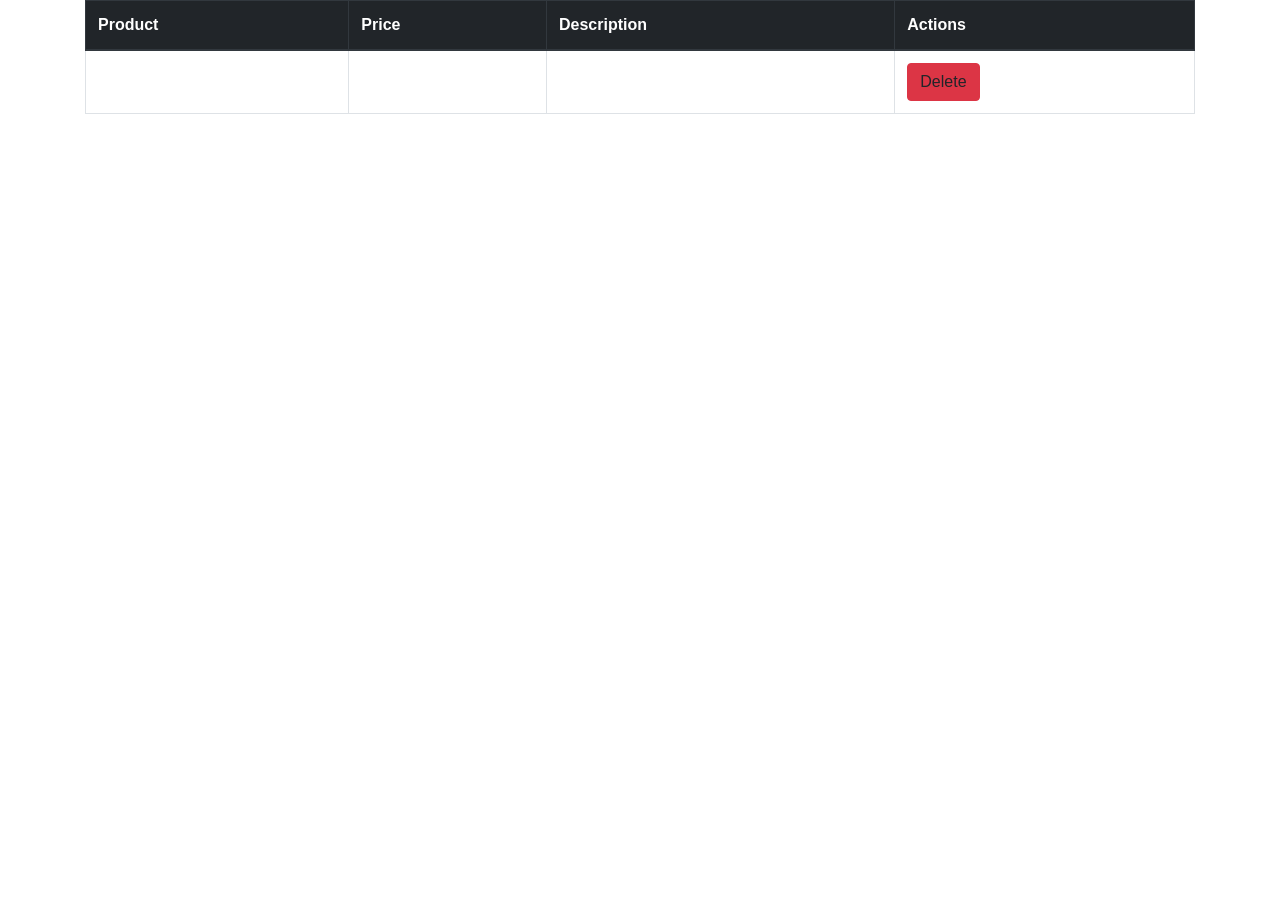
==== src/main/resources/templates/cart.html @ 6b020677 "Can now delete from cart, shows subtotal, $ in the price" ====
<!DOCTYPE html>
<html lang="en" xmlns:th="http://www.thymeleaf.org">
<head>
    <meta charset="UTF-8">
    <title>Products</title>
    <link rel="stylesheet" href="https://stackpath.bootstrapcdn.com/bootstrap/4.1.3/css/bootstrap.min.css" integrity="sha384-MCw98/SFnGE8fJT3GXwEOngsV7Zt27NXFoaoApmYm81iuXoPkFOJwJ8ERdknLPMO" crossorigin="anonymous"/>
</head>
<body>
<div th:replace="base :: header"></div>
<div th:replace="base :: nav"></div>
<div class="container">
    <table class="table table-bordered">
        <thead class="thead-dark">
        <tr>
            <th>Product</th>
            <th>Price</th>
            <th>Description</th>
            <th>Actions</th>
        </tr>
        </thead>
        <tbody>
        <tr th:each="product : ${list}">
            <td th:text="${product.name}"></td>
            <td th:text="'$' + ${product.price}"></td>
            <td th:text="${product.description}"></td>
            <td>
                <a class="btn btn-danger" th:href="@{/delete/{id}(id=${product.id})}">
                    Delete
                </a>
            </td>
        </tr>
        </tbody>
    </table>
    <h4 th:text="'Subtotal: $' + ${total}"></h4>
</div>
<div th:replace="base :: footer"></div>
<script src="https://code.jquery.com/jquery-3.3.1.slim.min.js" integrity="sha384-q8i/X+965DzO0rT7abK41JStQIAqVgRVzpbzo5smXKp4YfRvH+8abtTE1Pi6jizo" crossorigin="anonymous"></script>
<script src="https://cdnjs.cloudflare.com/ajax/libs/popper.js/1.14.3/umd/popper.min.js" integrity="sha384-ZMP7rVo3mIykV+2+9J3UJ46jBk0WLaUAdn689aCwoqbBJiSnjAK/l8WvCWPIPm49" crossorigin="anonymous"></script>
<script src="https://stackpath.bootstrapcdn.com/bootstrap/4.1.3/js/bootstrap.min.js" integrity="sha384-ChfqqxuZUCnJSK3+MXmPNIyE6ZbWh2IMqE241rYiqJxyMiZ6OW/JmZQ5stwEULTy" crossorigin="anonymous"></script>
</body>
</html>
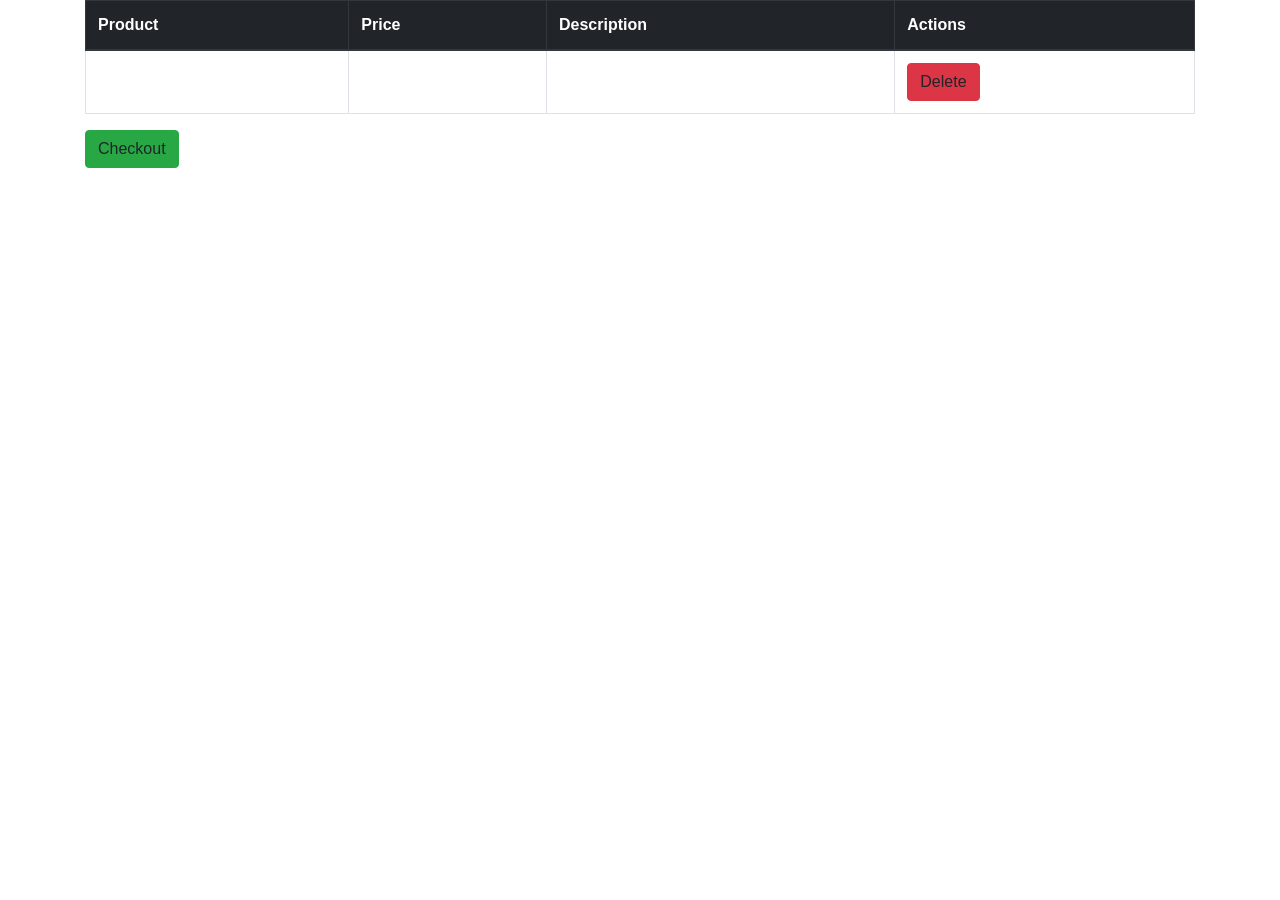
==== commit 5e203b9c: "Added checkout button and search function" ====
--- a/src/main/resources/templates/cart.html
+++ b/src/main/resources/templates/cart.html
@@ -32,6 +32,9 @@
         </tbody>
     </table>
     <h4 th:text="'Subtotal: $' + ${total}"></h4>
+    <a class="btn btn-success" th:href="@{/checkout}">
+        Checkout
+    </a>
 </div>
 <div th:replace="base :: footer"></div>
 <script src="https://code.jquery.com/jquery-3.3.1.slim.min.js" integrity="sha384-q8i/X+965DzO0rT7abK41JStQIAqVgRVzpbzo5smXKp4YfRvH+8abtTE1Pi6jizo" crossorigin="anonymous"></script>
